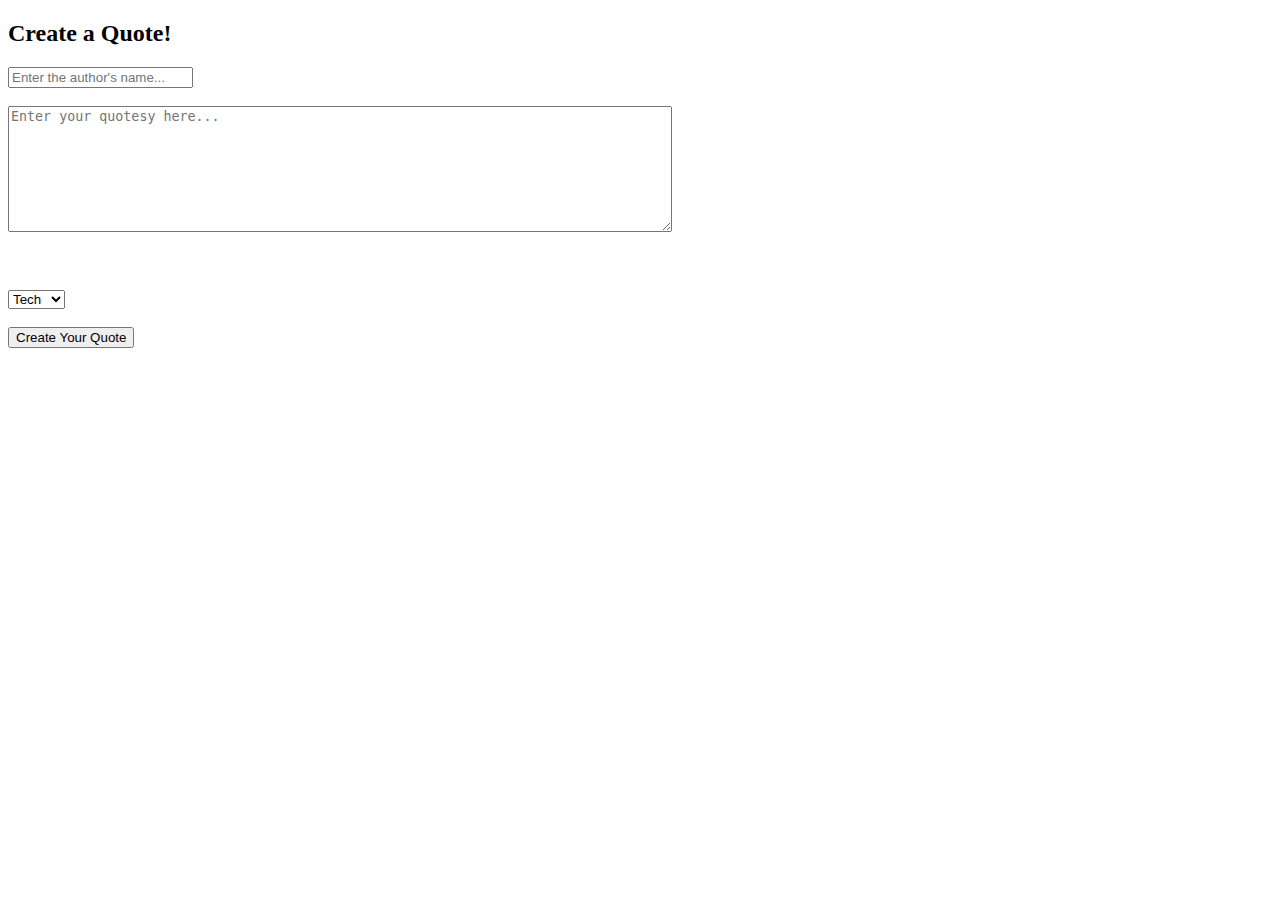
==== index.html @ 2bebd443 "working on edit" ====
<!DOCTYPE html>
<html lang="en">
<head>
    <meta charset="UTF-8">
    <meta name="viewport" content="width=device-width, initial-scale=1.0">
    <title>Document</title>
    <script type="text/javascript" src="src/quote.js" ></script>
    <script type="text/javascript" src="src/index.js" ></script>
</head>
<body>
    <div class="form-container">

        <form id="create-quotz-form" style="">
        <h2>Create a Quote!</h2>
      
            <input id='input-author' type="text" name="author" value="" placeholder="Enter the author's name..." class="input-text">
                <br><br>
            <textarea id='input-quote' name="quote" rows="8" cols="80" value="" placeholder="Enter your quotesy here..."></textarea>
                <br><br>
          
                <br><br>
      
            <select id="categories" name="categories">
                <option value="1">Tech</option>
                <option value="2">Jesus</option>
                <option value="3">Love</option>
            </select>
                <br><br>
      
            <input id= 'create-button' type="submit" name="submit" value="Create Your Quote" class="submit">
        </form>
      
      </div>
    <div id="quotz-container"> 
    <div id="update-quote">

        </div>
        
    </div>
</body>
</html>
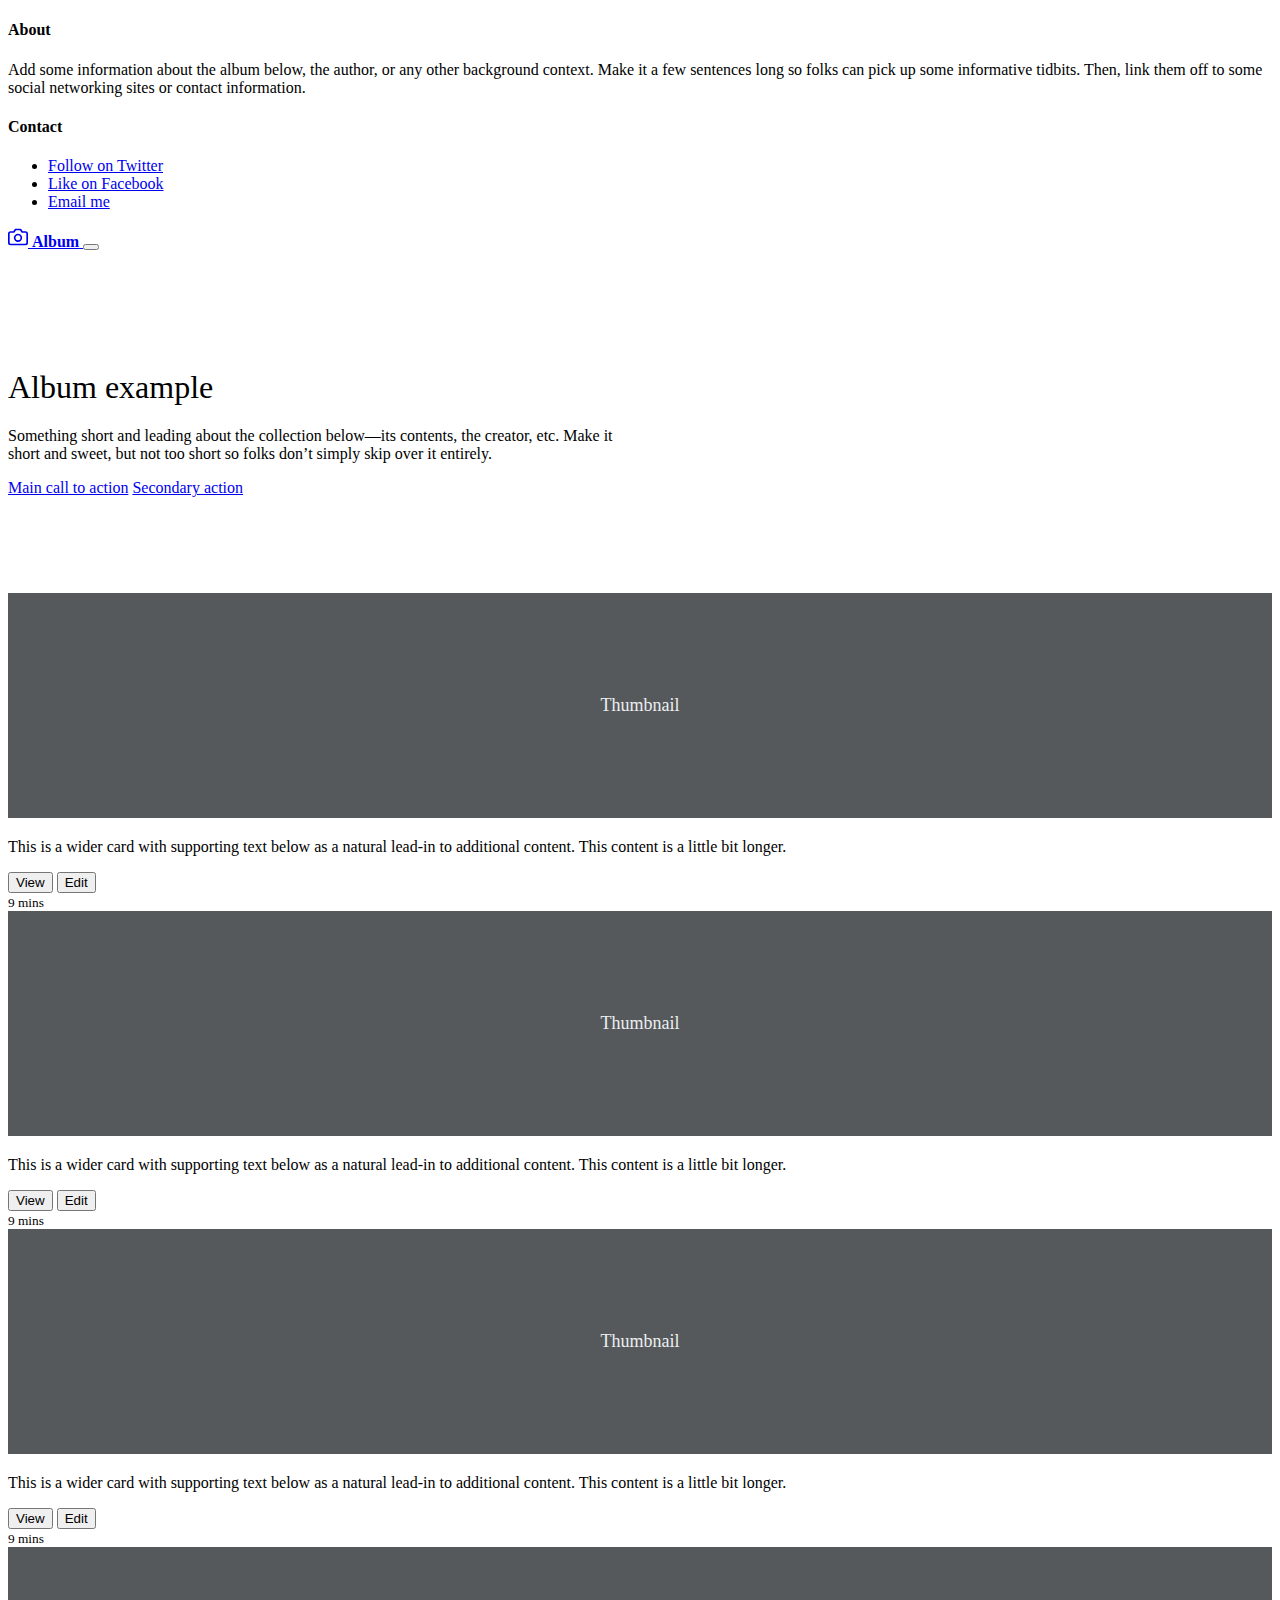
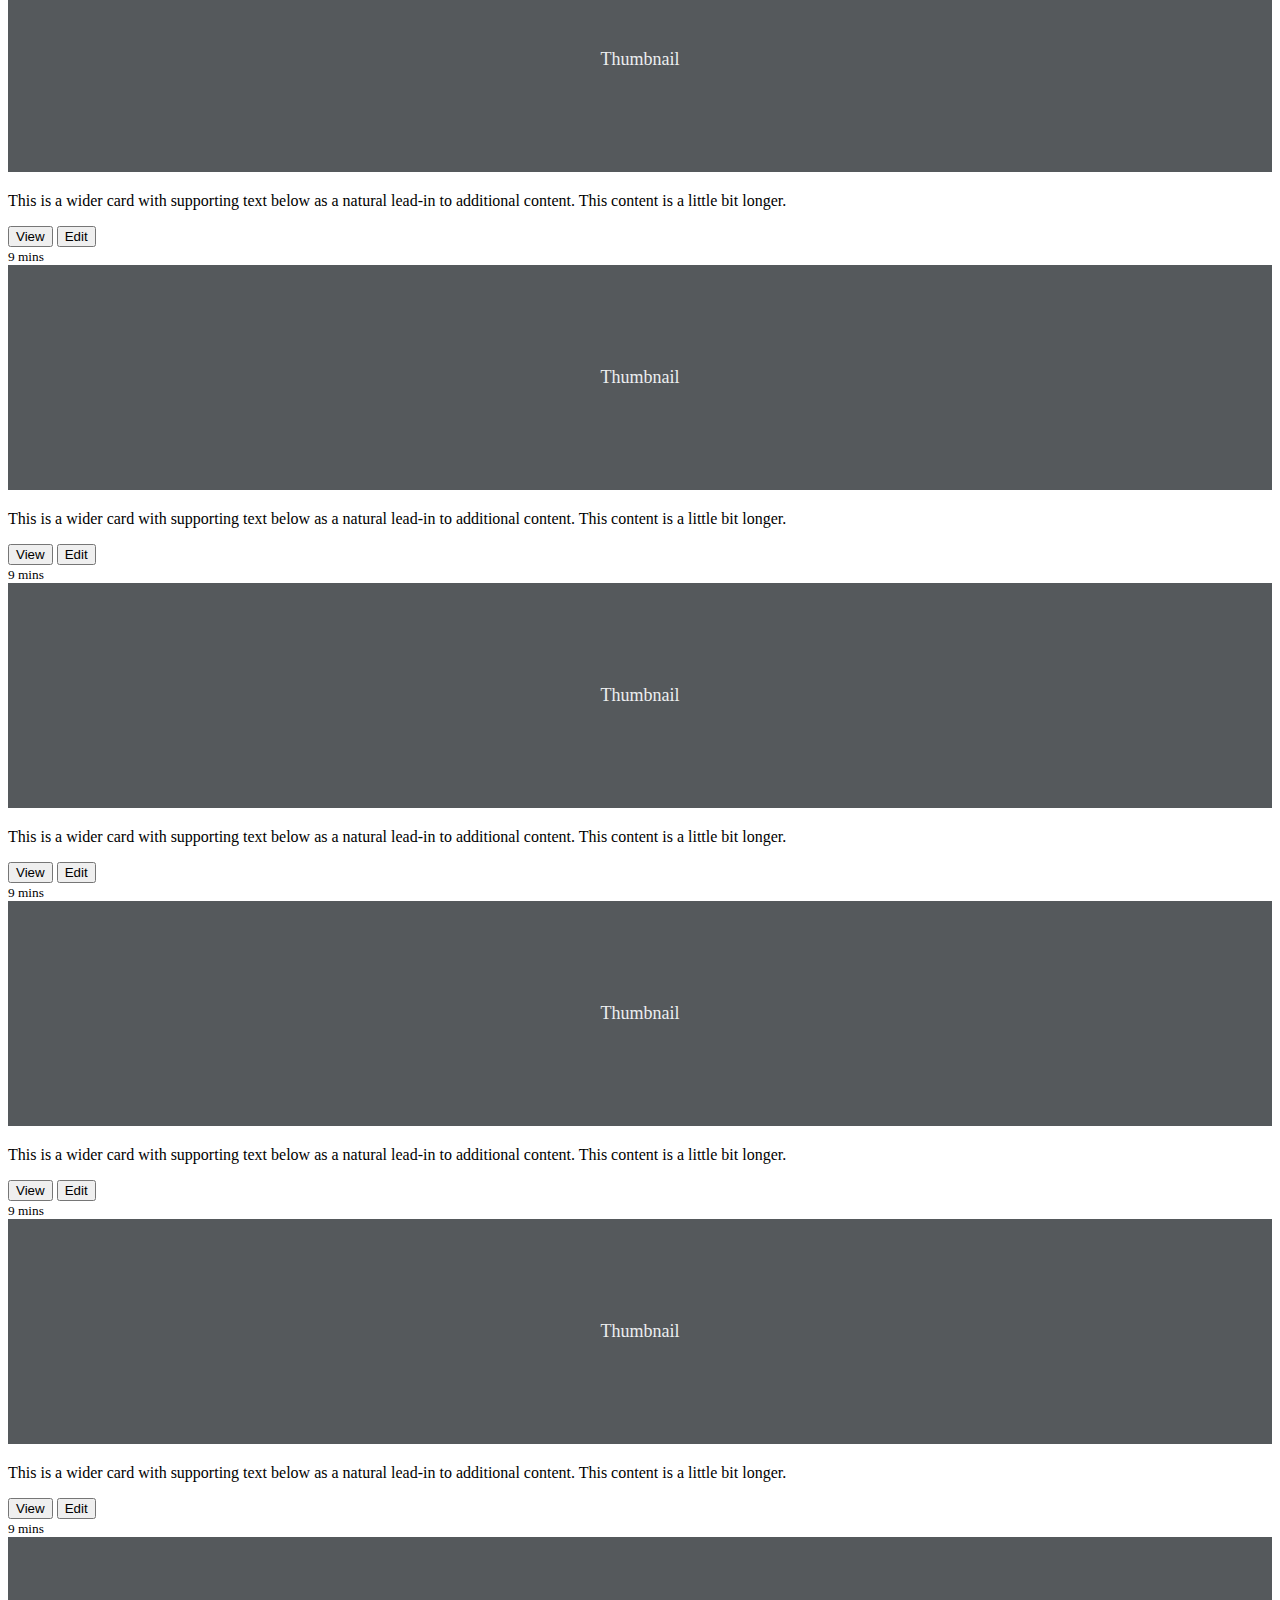
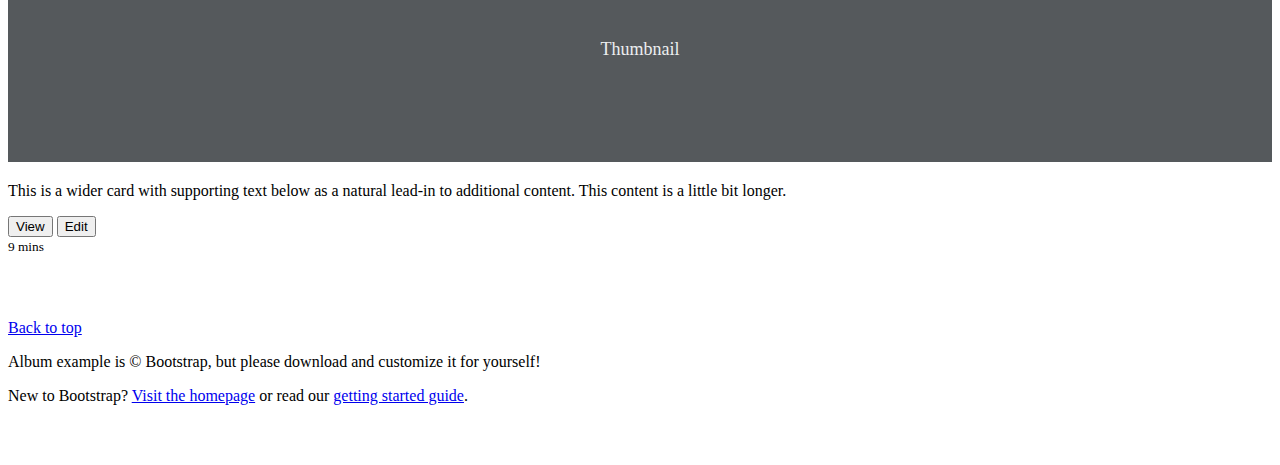
==== commit a869d45a: "bootstrap start" ====
--- a/index.html
+++ b/index.html
@@ -1,41 +1,246 @@
-<!DOCTYPE html>
+<!doctype html>
 <html lang="en">
-<head>
-    <meta charset="UTF-8">
-    <meta name="viewport" content="width=device-width, initial-scale=1.0">
-    <title>Document</title>
-    <script type="text/javascript" src="src/quote.js" ></script>
-    <script type="text/javascript" src="src/index.js" ></script>
-</head>
-<body>
+  <head>
+    <meta charset="utf-8">
+    <meta name="viewport" content="width=device-width, initial-scale=1, shrink-to-fit=no">
+    <meta name="description" content="">
+    <meta name="author" content="Mark Otto, Jacob Thornton, and Bootstrap contributors">
+    <meta name="generator" content="Jekyll v4.1.1">
+    <title>Album example · Bootstrap</title>
+
+    <link rel="canonical" href="https://getbootstrap.com/docs/4.5/examples/album/">
+
+    <!-- Bootstrap core CSS -->
+    <link rel="stylesheet" href="https://stackpath.bootstrapcdn.com/bootstrap/4.5.0/css/bootstrap.min.css" integrity="sha384-9aIt2nRpC12Uk9gS9baDl411NQApFmC26EwAOH8WgZl5MYYxFfc+NcPb1dKGj7Sk" crossorigin="anonymous">
+
+    <!-- Optional JavaScript -->
+    <!-- jQuery first, then Popper.js, then Bootstrap JS -->
+    <script src="https://code.jquery.com/jquery-3.5.1.slim.min.js" integrity="sha384-DfXdz2htPH0lsSSs5nCTpuj/zy4C+OGpamoFVy38MVBnE+IbbVYUew+OrCXaRkfj" crossorigin="anonymous"></script>
+    <script src="https://cdn.jsdelivr.net/npm/popper.js@1.16.0/dist/umd/popper.min.js" integrity="sha384-Q6E9RHvbIyZFJoft+2mJbHaEWldlvI9IOYy5n3zV9zzTtmI3UksdQRVvoxMfooAo" crossorigin="anonymous"></script>
+    <script src="https://stackpath.bootstrapcdn.com/bootstrap/4.5.0/js/bootstrap.min.js" integrity="sha384-OgVRvuATP1z7JjHLkuOU7Xw704+h835Lr+6QL9UvYjZE3Ipu6Tp75j7Bh/kR0JKI" crossorigin="anonymous"></script>
     <div class="form-container">
 
-        <form id="create-quotz-form" style="">
-        <h2>Create a Quote!</h2>
-      
-            <input id='input-author' type="text" name="author" value="" placeholder="Enter the author's name..." class="input-text">
-                <br><br>
-            <textarea id='input-quote' name="quote" rows="8" cols="80" value="" placeholder="Enter your quotesy here..."></textarea>
-                <br><br>
-          
-                <br><br>
-      
-            <select id="categories" name="categories">
-                <option value="1">Tech</option>
-                <option value="2">Jesus</option>
-                <option value="3">Love</option>
-            </select>
-                <br><br>
-      
-            <input id= 'create-button' type="submit" name="submit" value="Create Your Quote" class="submit">
-        </form>
-      
+    <style>
+      .bd-placeholder-img {
+        font-size: 1.125rem;
+        text-anchor: middle;
+        -webkit-user-select: none;
+        -moz-user-select: none;
+        -ms-user-select: none;
+        user-select: none;
+      }
+
+      @media (min-width: 768px) {
+        .bd-placeholder-img-lg {
+          font-size: 3.5rem;
+        }
+      }
+    </style>
+    <!-- Custom styles for this template -->
+    <link href="index.css" rel="stylesheet">
+  </head>
+  <body>
+    <header>
+  <div class="collapse bg-dark" id="navbarHeader">
+    <div class="container">
+      <div class="row">
+        <div class="col-sm-8 col-md-7 py-4">
+          <h4 class="text-white">About</h4>
+          <p class="text-muted">Add some information about the album below, the author, or any other background context. Make it a few sentences long so folks can pick up some informative tidbits. Then, link them off to some social networking sites or contact information.</p>
+        </div>
+        <div class="col-sm-4 offset-md-1 py-4">
+          <h4 class="text-white">Contact</h4>
+          <ul class="list-unstyled">
+            <li><a href="#" class="text-white">Follow on Twitter</a></li>
+            <li><a href="#" class="text-white">Like on Facebook</a></li>
+            <li><a href="#" class="text-white">Email me</a></li>
+          </ul>
+        </div>
       </div>
-    <div id="quotz-container"> 
-    <div id="update-quote">
-
-        </div>
-        
-    </div>
-</body>
-</html>+    </div>
+  </div>
+  <div class="navbar navbar-dark bg-dark shadow-sm">
+    <div class="container d-flex justify-content-between">
+      <a href="#" class="navbar-brand d-flex align-items-center">
+        <svg xmlns="http://www.w3.org/2000/svg" width="20" height="20" fill="none" stroke="currentColor" stroke-linecap="round" stroke-linejoin="round" stroke-width="2" aria-hidden="true" class="mr-2" viewBox="0 0 24 24" focusable="false"><path d="M23 19a2 2 0 0 1-2 2H3a2 2 0 0 1-2-2V8a2 2 0 0 1 2-2h4l2-3h6l2 3h4a2 2 0 0 1 2 2z"/><circle cx="12" cy="13" r="4"/></svg>
+        <strong>Album</strong>
+      </a>
+      <button class="navbar-toggler" type="button" data-toggle="collapse" data-target="#navbarHeader" aria-controls="navbarHeader" aria-expanded="false" aria-label="Toggle navigation">
+        <span class="navbar-toggler-icon"></span>
+      </button>
+    </div>
+  </div>
+</header>
+
+<main role="main">
+
+  <section class="jumbotron text-center">
+    <div class="container">
+      <h1>Album example</h1>
+      <p class="lead text-muted">Something short and leading about the collection below—its contents, the creator, etc. Make it short and sweet, but not too short so folks don’t simply skip over it entirely.</p>
+      <p>
+        <a href="#" class="btn btn-primary my-2">Main call to action</a>
+        <a href="#" class="btn btn-secondary my-2">Secondary action</a>
+      </p>
+    </div>
+  </section>
+
+  <div class="album py-5 bg-light">
+    <div class="container">
+
+      <div class="row">
+        <div class="col-md-4">
+          <div class="card mb-4 shadow-sm">
+            <svg class="bd-placeholder-img card-img-top" width="100%" height="225" xmlns="http://www.w3.org/2000/svg" preserveAspectRatio="xMidYMid slice" focusable="false" role="img" aria-label="Placeholder: Thumbnail"><title>Placeholder</title><rect width="100%" height="100%" fill="#55595c"/><text x="50%" y="50%" fill="#eceeef" dy=".3em">Thumbnail</text></svg>
+            <div class="card-body">
+              <p class="card-text">This is a wider card with supporting text below as a natural lead-in to additional content. This content is a little bit longer.</p>
+              <div class="d-flex justify-content-between align-items-center">
+                <div class="btn-group">
+                  <button type="button" class="btn btn-sm btn-outline-secondary">View</button>
+                  <button type="button" class="btn btn-sm btn-outline-secondary">Edit</button>
+                </div>
+                <small class="text-muted">9 mins</small>
+              </div>
+            </div>
+          </div>
+        </div>
+        <div class="col-md-4">
+          <div class="card mb-4 shadow-sm">
+            <svg class="bd-placeholder-img card-img-top" width="100%" height="225" xmlns="http://www.w3.org/2000/svg" preserveAspectRatio="xMidYMid slice" focusable="false" role="img" aria-label="Placeholder: Thumbnail"><title>Placeholder</title><rect width="100%" height="100%" fill="#55595c"/><text x="50%" y="50%" fill="#eceeef" dy=".3em">Thumbnail</text></svg>
+            <div class="card-body">
+              <p class="card-text">This is a wider card with supporting text below as a natural lead-in to additional content. This content is a little bit longer.</p>
+              <div class="d-flex justify-content-between align-items-center">
+                <div class="btn-group">
+                  <button type="button" class="btn btn-sm btn-outline-secondary">View</button>
+                  <button type="button" class="btn btn-sm btn-outline-secondary">Edit</button>
+                </div>
+                <small class="text-muted">9 mins</small>
+              </div>
+            </div>
+          </div>
+        </div>
+        <div class="col-md-4">
+          <div class="card mb-4 shadow-sm">
+            <svg class="bd-placeholder-img card-img-top" width="100%" height="225" xmlns="http://www.w3.org/2000/svg" preserveAspectRatio="xMidYMid slice" focusable="false" role="img" aria-label="Placeholder: Thumbnail"><title>Placeholder</title><rect width="100%" height="100%" fill="#55595c"/><text x="50%" y="50%" fill="#eceeef" dy=".3em">Thumbnail</text></svg>
+            <div class="card-body">
+              <p class="card-text">This is a wider card with supporting text below as a natural lead-in to additional content. This content is a little bit longer.</p>
+              <div class="d-flex justify-content-between align-items-center">
+                <div class="btn-group">
+                  <button type="button" class="btn btn-sm btn-outline-secondary">View</button>
+                  <button type="button" class="btn btn-sm btn-outline-secondary">Edit</button>
+                </div>
+                <small class="text-muted">9 mins</small>
+              </div>
+            </div>
+          </div>
+        </div>
+
+        <div class="col-md-4">
+          <div class="card mb-4 shadow-sm">
+            <svg class="bd-placeholder-img card-img-top" width="100%" height="225" xmlns="http://www.w3.org/2000/svg" preserveAspectRatio="xMidYMid slice" focusable="false" role="img" aria-label="Placeholder: Thumbnail"><title>Placeholder</title><rect width="100%" height="100%" fill="#55595c"/><text x="50%" y="50%" fill="#eceeef" dy=".3em">Thumbnail</text></svg>
+            <div class="card-body">
+              <p class="card-text">This is a wider card with supporting text below as a natural lead-in to additional content. This content is a little bit longer.</p>
+              <div class="d-flex justify-content-between align-items-center">
+                <div class="btn-group">
+                  <button type="button" class="btn btn-sm btn-outline-secondary">View</button>
+                  <button type="button" class="btn btn-sm btn-outline-secondary">Edit</button>
+                </div>
+                <small class="text-muted">9 mins</small>
+              </div>
+            </div>
+          </div>
+        </div>
+        <div class="col-md-4">
+          <div class="card mb-4 shadow-sm">
+            <svg class="bd-placeholder-img card-img-top" width="100%" height="225" xmlns="http://www.w3.org/2000/svg" preserveAspectRatio="xMidYMid slice" focusable="false" role="img" aria-label="Placeholder: Thumbnail"><title>Placeholder</title><rect width="100%" height="100%" fill="#55595c"/><text x="50%" y="50%" fill="#eceeef" dy=".3em">Thumbnail</text></svg>
+            <div class="card-body">
+              <p class="card-text">This is a wider card with supporting text below as a natural lead-in to additional content. This content is a little bit longer.</p>
+              <div class="d-flex justify-content-between align-items-center">
+                <div class="btn-group">
+                  <button type="button" class="btn btn-sm btn-outline-secondary">View</button>
+                  <button type="button" class="btn btn-sm btn-outline-secondary">Edit</button>
+                </div>
+                <small class="text-muted">9 mins</small>
+              </div>
+            </div>
+          </div>
+        </div>
+        <div class="col-md-4">
+          <div class="card mb-4 shadow-sm">
+            <svg class="bd-placeholder-img card-img-top" width="100%" height="225" xmlns="http://www.w3.org/2000/svg" preserveAspectRatio="xMidYMid slice" focusable="false" role="img" aria-label="Placeholder: Thumbnail"><title>Placeholder</title><rect width="100%" height="100%" fill="#55595c"/><text x="50%" y="50%" fill="#eceeef" dy=".3em">Thumbnail</text></svg>
+            <div class="card-body">
+              <p class="card-text">This is a wider card with supporting text below as a natural lead-in to additional content. This content is a little bit longer.</p>
+              <div class="d-flex justify-content-between align-items-center">
+                <div class="btn-group">
+                  <button type="button" class="btn btn-sm btn-outline-secondary">View</button>
+                  <button type="button" class="btn btn-sm btn-outline-secondary">Edit</button>
+                </div>
+                <small class="text-muted">9 mins</small>
+              </div>
+            </div>
+          </div>
+        </div>
+
+        <div class="col-md-4">
+          <div class="card mb-4 shadow-sm">
+            <svg class="bd-placeholder-img card-img-top" width="100%" height="225" xmlns="http://www.w3.org/2000/svg" preserveAspectRatio="xMidYMid slice" focusable="false" role="img" aria-label="Placeholder: Thumbnail"><title>Placeholder</title><rect width="100%" height="100%" fill="#55595c"/><text x="50%" y="50%" fill="#eceeef" dy=".3em">Thumbnail</text></svg>
+            <div class="card-body">
+              <p class="card-text">This is a wider card with supporting text below as a natural lead-in to additional content. This content is a little bit longer.</p>
+              <div class="d-flex justify-content-between align-items-center">
+                <div class="btn-group">
+                  <button type="button" class="btn btn-sm btn-outline-secondary">View</button>
+                  <button type="button" class="btn btn-sm btn-outline-secondary">Edit</button>
+                </div>
+                <small class="text-muted">9 mins</small>
+              </div>
+            </div>
+          </div>
+        </div>
+        <div class="col-md-4">
+          <div class="card mb-4 shadow-sm">
+            <svg class="bd-placeholder-img card-img-top" width="100%" height="225" xmlns="http://www.w3.org/2000/svg" preserveAspectRatio="xMidYMid slice" focusable="false" role="img" aria-label="Placeholder: Thumbnail"><title>Placeholder</title><rect width="100%" height="100%" fill="#55595c"/><text x="50%" y="50%" fill="#eceeef" dy=".3em">Thumbnail</text></svg>
+            <div class="card-body">
+              <p class="card-text">This is a wider card with supporting text below as a natural lead-in to additional content. This content is a little bit longer.</p>
+              <div class="d-flex justify-content-between align-items-center">
+                <div class="btn-group">
+                  <button type="button" class="btn btn-sm btn-outline-secondary">View</button>
+                  <button type="button" class="btn btn-sm btn-outline-secondary">Edit</button>
+                </div>
+                <small class="text-muted">9 mins</small>
+              </div>
+            </div>
+          </div>
+        </div>
+        <div class="col-md-4">
+          <div class="card mb-4 shadow-sm">
+            <svg class="bd-placeholder-img card-img-top" width="100%" height="225" xmlns="http://www.w3.org/2000/svg" preserveAspectRatio="xMidYMid slice" focusable="false" role="img" aria-label="Placeholder: Thumbnail"><title>Placeholder</title><rect width="100%" height="100%" fill="#55595c"/><text x="50%" y="50%" fill="#eceeef" dy=".3em">Thumbnail</text></svg>
+            <div class="card-body">
+              <p class="card-text">This is a wider card with supporting text below as a natural lead-in to additional content. This content is a little bit longer.</p>
+              <div class="d-flex justify-content-between align-items-center">
+                <div class="btn-group">
+                  <button type="button" class="btn btn-sm btn-outline-secondary">View</button>
+                  <button type="button" class="btn btn-sm btn-outline-secondary">Edit</button>
+                </div>
+                <small class="text-muted">9 mins</small>
+              </div>
+            </div>
+          </div>
+        </div>
+      </div>
+    </div>
+  </div>
+
+</main>
+
+<footer class="text-muted">
+  <div class="container">
+    <p class="float-right">
+      <a href="#">Back to top</a>
+    </p>
+    <p>Album example is &copy; Bootstrap, but please download and customize it for yourself!</p>
+    <p>New to Bootstrap? <a href="https://getbootstrap.com/">Visit the homepage</a> or read our <a href="../getting-started/introduction/">getting started guide</a>.</p>
+  </div>
+</footer>
+<!-- <script src="https://code.jquery.com/jquery-3.5.1.slim.min.js" integrity="sha384-DfXdz2htPH0lsSSs5nCTpuj/zy4C+OGpamoFVy38MVBnE+IbbVYUew+OrCXaRkfj" crossorigin="anonymous"></script>
+      <script>window.jQuery || document.write('<script src="../assets/js/vendor/jquery.slim.min.js"><\/script>')</script><script src="../assets/dist/js/bootstrap.bundle.min.js"></script> -->
+</html>
--- a/index.css
+++ b/index.css
@@ -0,0 +1,34 @@
+.jumbotron {
+    padding-top: 3rem;
+    padding-bottom: 3rem;
+    margin-bottom: 0;
+    background-color: #fff;
+  }
+  @media (min-width: 768px) {
+    .jumbotron {
+      padding-top: 6rem;
+      padding-bottom: 6rem;
+    }
+  }
+  
+  .jumbotron p:last-child {
+    margin-bottom: 0;
+  }
+  
+  .jumbotron h1 {
+    font-weight: 300;
+  }
+  
+  .jumbotron .container {
+    max-width: 40rem;
+  }
+  
+  footer {
+    padding-top: 3rem;
+    padding-bottom: 3rem;
+  }
+  
+  footer p {
+    margin-bottom: .25rem;
+  }
+  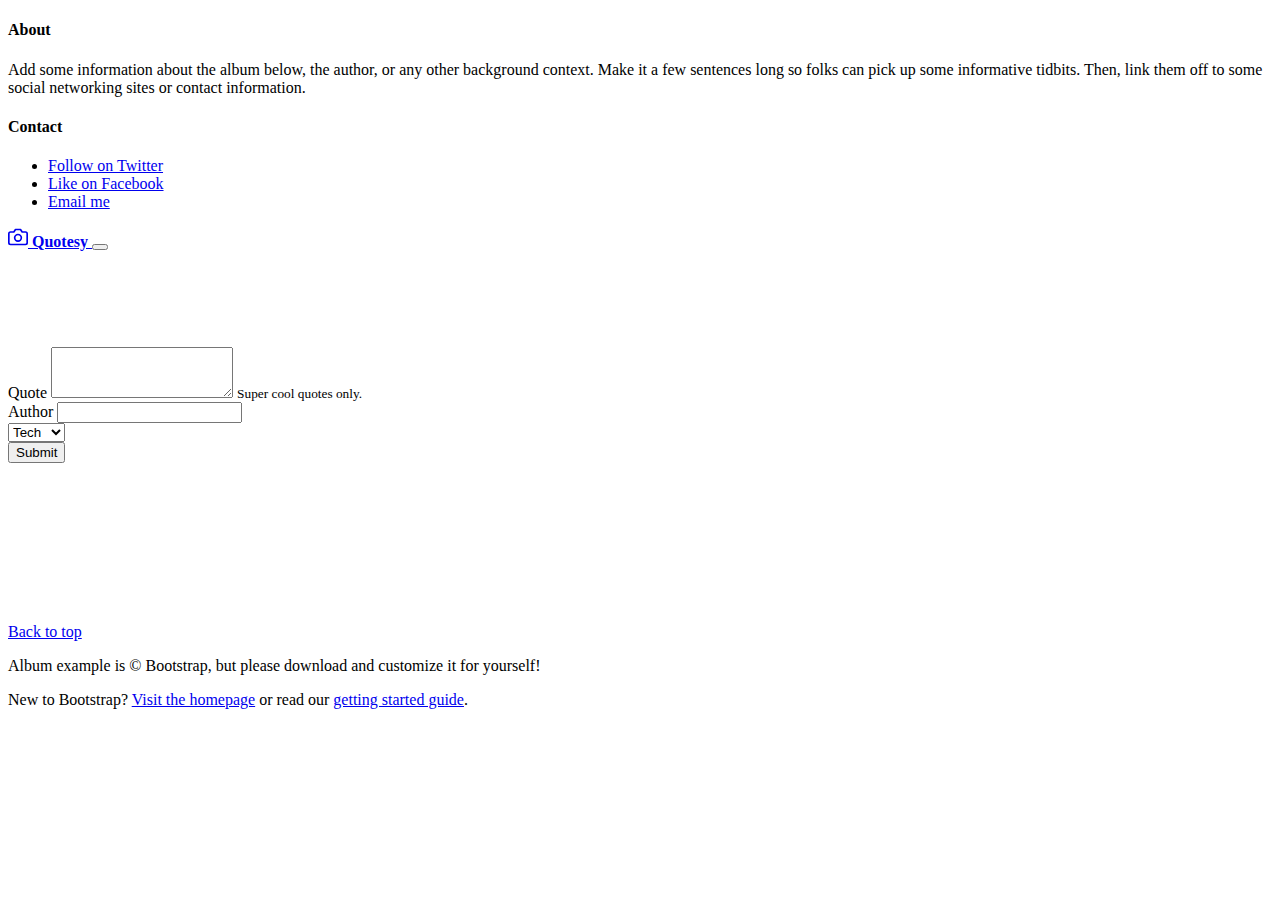
==== commit 7f15578d: "added some css" ====
--- a/index.html
+++ b/index.html
@@ -12,6 +12,9 @@
 
     <!-- Bootstrap core CSS -->
     <link rel="stylesheet" href="https://stackpath.bootstrapcdn.com/bootstrap/4.5.0/css/bootstrap.min.css" integrity="sha384-9aIt2nRpC12Uk9gS9baDl411NQApFmC26EwAOH8WgZl5MYYxFfc+NcPb1dKGj7Sk" crossorigin="anonymous">
+    <!--js project tags-->
+    <script type="text/javascript" src="src/quote.js" ></script>
+    <script type="text/javascript" src="src/index.js" ></script>
 
     <!-- Optional JavaScript -->
     <!-- jQuery first, then Popper.js, then Bootstrap JS -->
@@ -41,6 +44,7 @@
   </head>
   <body>
     <header>
+        <!-- Nav begins here -->
   <div class="collapse bg-dark" id="navbarHeader">
     <div class="container">
       <div class="row">
@@ -63,33 +67,47 @@
     <div class="container d-flex justify-content-between">
       <a href="#" class="navbar-brand d-flex align-items-center">
         <svg xmlns="http://www.w3.org/2000/svg" width="20" height="20" fill="none" stroke="currentColor" stroke-linecap="round" stroke-linejoin="round" stroke-width="2" aria-hidden="true" class="mr-2" viewBox="0 0 24 24" focusable="false"><path d="M23 19a2 2 0 0 1-2 2H3a2 2 0 0 1-2-2V8a2 2 0 0 1 2-2h4l2-3h6l2 3h4a2 2 0 0 1 2 2z"/><circle cx="12" cy="13" r="4"/></svg>
-        <strong>Album</strong>
+        <strong>Quotesy</strong>
       </a>
       <button class="navbar-toggler" type="button" data-toggle="collapse" data-target="#navbarHeader" aria-controls="navbarHeader" aria-expanded="false" aria-label="Toggle navigation">
         <span class="navbar-toggler-icon"></span>
       </button>
     </div>
   </div>
+  <!-- Nav ends here -->
 </header>
 
 <main role="main">
 
   <section class="jumbotron text-center">
     <div class="container">
-      <h1>Album example</h1>
-      <p class="lead text-muted">Something short and leading about the collection below—its contents, the creator, etc. Make it short and sweet, but not too short so folks don’t simply skip over it entirely.</p>
-      <p>
-        <a href="#" class="btn btn-primary my-2">Main call to action</a>
-        <a href="#" class="btn btn-secondary my-2">Secondary action</a>
-      </p>
+        <form id="create-quotz-form">
+            <div class="form-group">
+              <label for="exampleInputEmail1">Quote</label>
+              <textarea class="form-control" id='input-quote' rows="3"></textarea>
+              <small id="emailHelp" class="form-text text-muted">Super cool quotes only.</small>
+            </div>
+            <div class="form-group">
+              <label for="exampleInputPassword1">Author</label>
+              <input type="text" class="form-control" id='input-author'>
+            </div>
+            <div class="form-group form-group">
+                <select id="categories" name="categories" class="form-control">
+                    <option value="1">Tech</option>
+                    <option value="2">Jesus</option>
+                    <option value="3">Love</option>
+                </select>
+            </div>
+            <button type="submit" class="btn btn-primary">Submit</button>
+          </form>
     </div>
   </section>
 
   <div class="album py-5 bg-light">
-    <div class="container">
+    <div class="container" id="quotz-container">
 
       <div class="row">
-        <div class="col-md-4">
+        <!-- <div class="col-md-4">
           <div class="card mb-4 shadow-sm">
             <svg class="bd-placeholder-img card-img-top" width="100%" height="225" xmlns="http://www.w3.org/2000/svg" preserveAspectRatio="xMidYMid slice" focusable="false" role="img" aria-label="Placeholder: Thumbnail"><title>Placeholder</title><rect width="100%" height="100%" fill="#55595c"/><text x="50%" y="50%" fill="#eceeef" dy=".3em">Thumbnail</text></svg>
             <div class="card-body">
@@ -103,129 +121,9 @@
               </div>
             </div>
           </div>
-        </div>
-        <div class="col-md-4">
-          <div class="card mb-4 shadow-sm">
-            <svg class="bd-placeholder-img card-img-top" width="100%" height="225" xmlns="http://www.w3.org/2000/svg" preserveAspectRatio="xMidYMid slice" focusable="false" role="img" aria-label="Placeholder: Thumbnail"><title>Placeholder</title><rect width="100%" height="100%" fill="#55595c"/><text x="50%" y="50%" fill="#eceeef" dy=".3em">Thumbnail</text></svg>
-            <div class="card-body">
-              <p class="card-text">This is a wider card with supporting text below as a natural lead-in to additional content. This content is a little bit longer.</p>
-              <div class="d-flex justify-content-between align-items-center">
-                <div class="btn-group">
-                  <button type="button" class="btn btn-sm btn-outline-secondary">View</button>
-                  <button type="button" class="btn btn-sm btn-outline-secondary">Edit</button>
-                </div>
-                <small class="text-muted">9 mins</small>
-              </div>
-            </div>
-          </div>
-        </div>
-        <div class="col-md-4">
-          <div class="card mb-4 shadow-sm">
-            <svg class="bd-placeholder-img card-img-top" width="100%" height="225" xmlns="http://www.w3.org/2000/svg" preserveAspectRatio="xMidYMid slice" focusable="false" role="img" aria-label="Placeholder: Thumbnail"><title>Placeholder</title><rect width="100%" height="100%" fill="#55595c"/><text x="50%" y="50%" fill="#eceeef" dy=".3em">Thumbnail</text></svg>
-            <div class="card-body">
-              <p class="card-text">This is a wider card with supporting text below as a natural lead-in to additional content. This content is a little bit longer.</p>
-              <div class="d-flex justify-content-between align-items-center">
-                <div class="btn-group">
-                  <button type="button" class="btn btn-sm btn-outline-secondary">View</button>
-                  <button type="button" class="btn btn-sm btn-outline-secondary">Edit</button>
-                </div>
-                <small class="text-muted">9 mins</small>
-              </div>
-            </div>
-          </div>
-        </div>
-
-        <div class="col-md-4">
-          <div class="card mb-4 shadow-sm">
-            <svg class="bd-placeholder-img card-img-top" width="100%" height="225" xmlns="http://www.w3.org/2000/svg" preserveAspectRatio="xMidYMid slice" focusable="false" role="img" aria-label="Placeholder: Thumbnail"><title>Placeholder</title><rect width="100%" height="100%" fill="#55595c"/><text x="50%" y="50%" fill="#eceeef" dy=".3em">Thumbnail</text></svg>
-            <div class="card-body">
-              <p class="card-text">This is a wider card with supporting text below as a natural lead-in to additional content. This content is a little bit longer.</p>
-              <div class="d-flex justify-content-between align-items-center">
-                <div class="btn-group">
-                  <button type="button" class="btn btn-sm btn-outline-secondary">View</button>
-                  <button type="button" class="btn btn-sm btn-outline-secondary">Edit</button>
-                </div>
-                <small class="text-muted">9 mins</small>
-              </div>
-            </div>
-          </div>
-        </div>
-        <div class="col-md-4">
-          <div class="card mb-4 shadow-sm">
-            <svg class="bd-placeholder-img card-img-top" width="100%" height="225" xmlns="http://www.w3.org/2000/svg" preserveAspectRatio="xMidYMid slice" focusable="false" role="img" aria-label="Placeholder: Thumbnail"><title>Placeholder</title><rect width="100%" height="100%" fill="#55595c"/><text x="50%" y="50%" fill="#eceeef" dy=".3em">Thumbnail</text></svg>
-            <div class="card-body">
-              <p class="card-text">This is a wider card with supporting text below as a natural lead-in to additional content. This content is a little bit longer.</p>
-              <div class="d-flex justify-content-between align-items-center">
-                <div class="btn-group">
-                  <button type="button" class="btn btn-sm btn-outline-secondary">View</button>
-                  <button type="button" class="btn btn-sm btn-outline-secondary">Edit</button>
-                </div>
-                <small class="text-muted">9 mins</small>
-              </div>
-            </div>
-          </div>
-        </div>
-        <div class="col-md-4">
-          <div class="card mb-4 shadow-sm">
-            <svg class="bd-placeholder-img card-img-top" width="100%" height="225" xmlns="http://www.w3.org/2000/svg" preserveAspectRatio="xMidYMid slice" focusable="false" role="img" aria-label="Placeholder: Thumbnail"><title>Placeholder</title><rect width="100%" height="100%" fill="#55595c"/><text x="50%" y="50%" fill="#eceeef" dy=".3em">Thumbnail</text></svg>
-            <div class="card-body">
-              <p class="card-text">This is a wider card with supporting text below as a natural lead-in to additional content. This content is a little bit longer.</p>
-              <div class="d-flex justify-content-between align-items-center">
-                <div class="btn-group">
-                  <button type="button" class="btn btn-sm btn-outline-secondary">View</button>
-                  <button type="button" class="btn btn-sm btn-outline-secondary">Edit</button>
-                </div>
-                <small class="text-muted">9 mins</small>
-              </div>
-            </div>
-          </div>
-        </div>
-
-        <div class="col-md-4">
-          <div class="card mb-4 shadow-sm">
-            <svg class="bd-placeholder-img card-img-top" width="100%" height="225" xmlns="http://www.w3.org/2000/svg" preserveAspectRatio="xMidYMid slice" focusable="false" role="img" aria-label="Placeholder: Thumbnail"><title>Placeholder</title><rect width="100%" height="100%" fill="#55595c"/><text x="50%" y="50%" fill="#eceeef" dy=".3em">Thumbnail</text></svg>
-            <div class="card-body">
-              <p class="card-text">This is a wider card with supporting text below as a natural lead-in to additional content. This content is a little bit longer.</p>
-              <div class="d-flex justify-content-between align-items-center">
-                <div class="btn-group">
-                  <button type="button" class="btn btn-sm btn-outline-secondary">View</button>
-                  <button type="button" class="btn btn-sm btn-outline-secondary">Edit</button>
-                </div>
-                <small class="text-muted">9 mins</small>
-              </div>
-            </div>
-          </div>
-        </div>
-        <div class="col-md-4">
-          <div class="card mb-4 shadow-sm">
-            <svg class="bd-placeholder-img card-img-top" width="100%" height="225" xmlns="http://www.w3.org/2000/svg" preserveAspectRatio="xMidYMid slice" focusable="false" role="img" aria-label="Placeholder: Thumbnail"><title>Placeholder</title><rect width="100%" height="100%" fill="#55595c"/><text x="50%" y="50%" fill="#eceeef" dy=".3em">Thumbnail</text></svg>
-            <div class="card-body">
-              <p class="card-text">This is a wider card with supporting text below as a natural lead-in to additional content. This content is a little bit longer.</p>
-              <div class="d-flex justify-content-between align-items-center">
-                <div class="btn-group">
-                  <button type="button" class="btn btn-sm btn-outline-secondary">View</button>
-                  <button type="button" class="btn btn-sm btn-outline-secondary">Edit</button>
-                </div>
-                <small class="text-muted">9 mins</small>
-              </div>
-            </div>
-          </div>
-        </div>
-        <div class="col-md-4">
-          <div class="card mb-4 shadow-sm">
-            <svg class="bd-placeholder-img card-img-top" width="100%" height="225" xmlns="http://www.w3.org/2000/svg" preserveAspectRatio="xMidYMid slice" focusable="false" role="img" aria-label="Placeholder: Thumbnail"><title>Placeholder</title><rect width="100%" height="100%" fill="#55595c"/><text x="50%" y="50%" fill="#eceeef" dy=".3em">Thumbnail</text></svg>
-            <div class="card-body">
-              <p class="card-text">This is a wider card with supporting text below as a natural lead-in to additional content. This content is a little bit longer.</p>
-              <div class="d-flex justify-content-between align-items-center">
-                <div class="btn-group">
-                  <button type="button" class="btn btn-sm btn-outline-secondary">View</button>
-                  <button type="button" class="btn btn-sm btn-outline-secondary">Edit</button>
-                </div>
-                <small class="text-muted">9 mins</small>
-              </div>
-            </div>
-          </div>
-        </div>
+        </div> -->
+       
+        <!-- end of row -->
       </div>
     </div>
   </div>
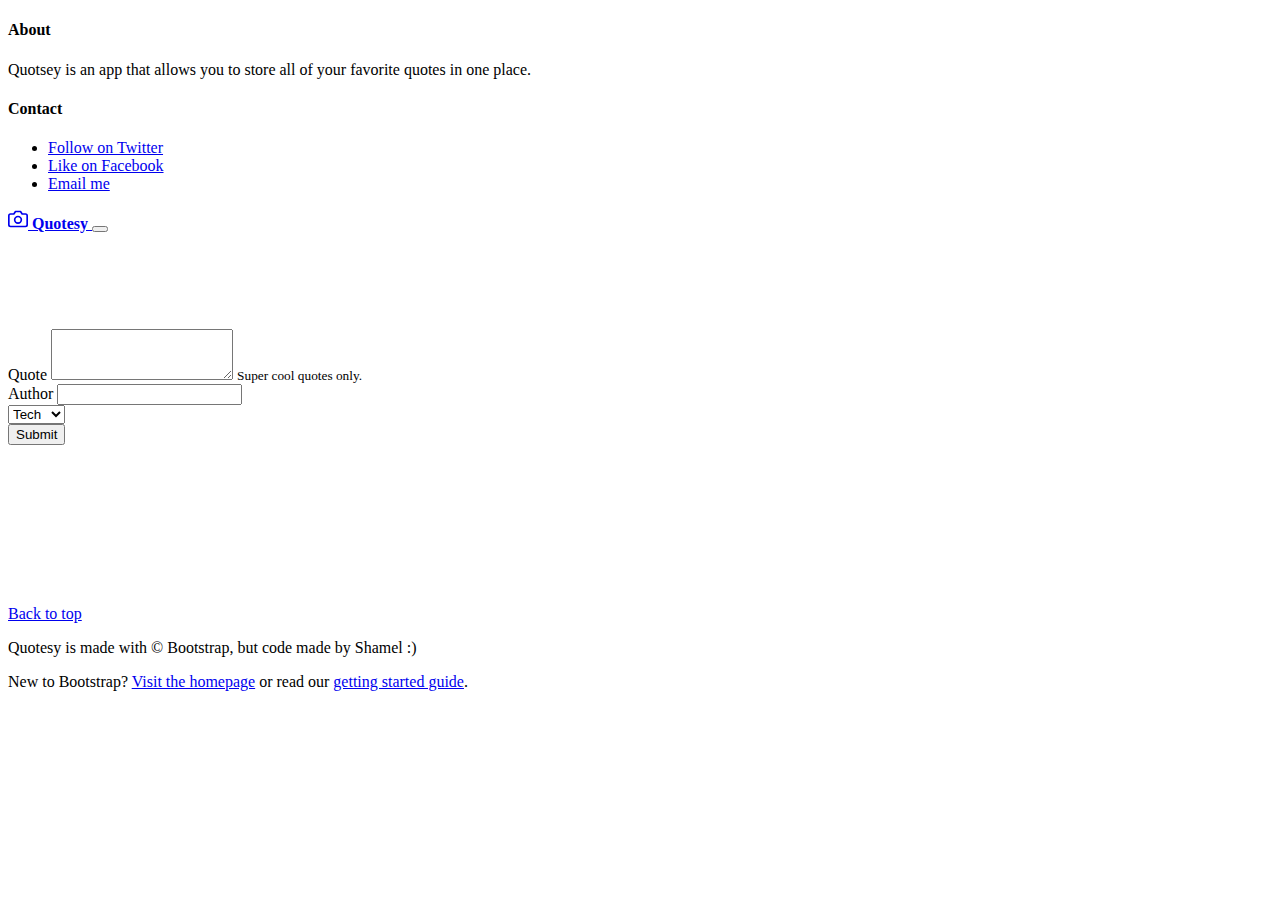
==== commit e18e8f65: "structure" ====
--- a/index.html
+++ b/index.html
@@ -50,7 +50,7 @@
       <div class="row">
         <div class="col-sm-8 col-md-7 py-4">
           <h4 class="text-white">About</h4>
-          <p class="text-muted">Add some information about the album below, the author, or any other background context. Make it a few sentences long so folks can pick up some informative tidbits. Then, link them off to some social networking sites or contact information.</p>
+          <p class="text-muted">Quotsey is an app that allows you to store all of your favorite quotes in one place.</p>
         </div>
         <div class="col-sm-4 offset-md-1 py-4">
           <h4 class="text-white">Contact</h4>
@@ -66,6 +66,7 @@
   <div class="navbar navbar-dark bg-dark shadow-sm">
     <div class="container d-flex justify-content-between">
       <a href="#" class="navbar-brand d-flex align-items-center">
+          <!-- <img src="https://lh3.googleusercontent.com/Tbkfng6PQEWhNoONNZqRYLeuPom4eU1w9pGB2PPD8eG-ImS26RiuN69SlnPCiC0BKqFRGqcJPtjpT3qFGXawK-CxRf5n9sGuTk9gXHSk6prIFspfTuqhKBiASFNMckzUy68xfV7CU1g=w2400" class="thumbnail" alt="..."> -->
         <svg xmlns="http://www.w3.org/2000/svg" width="20" height="20" fill="none" stroke="currentColor" stroke-linecap="round" stroke-linejoin="round" stroke-width="2" aria-hidden="true" class="mr-2" viewBox="0 0 24 24" focusable="false"><path d="M23 19a2 2 0 0 1-2 2H3a2 2 0 0 1-2-2V8a2 2 0 0 1 2-2h4l2-3h6l2 3h4a2 2 0 0 1 2 2z"/><circle cx="12" cy="13" r="4"/></svg>
         <strong>Quotesy</strong>
       </a>
@@ -135,7 +136,7 @@
     <p class="float-right">
       <a href="#">Back to top</a>
     </p>
-    <p>Album example is &copy; Bootstrap, but please download and customize it for yourself!</p>
+    <p>Quotesy is made with &copy; Bootstrap, but code made by Shamel :)</p>
     <p>New to Bootstrap? <a href="https://getbootstrap.com/">Visit the homepage</a> or read our <a href="../getting-started/introduction/">getting started guide</a>.</p>
   </div>
 </footer>
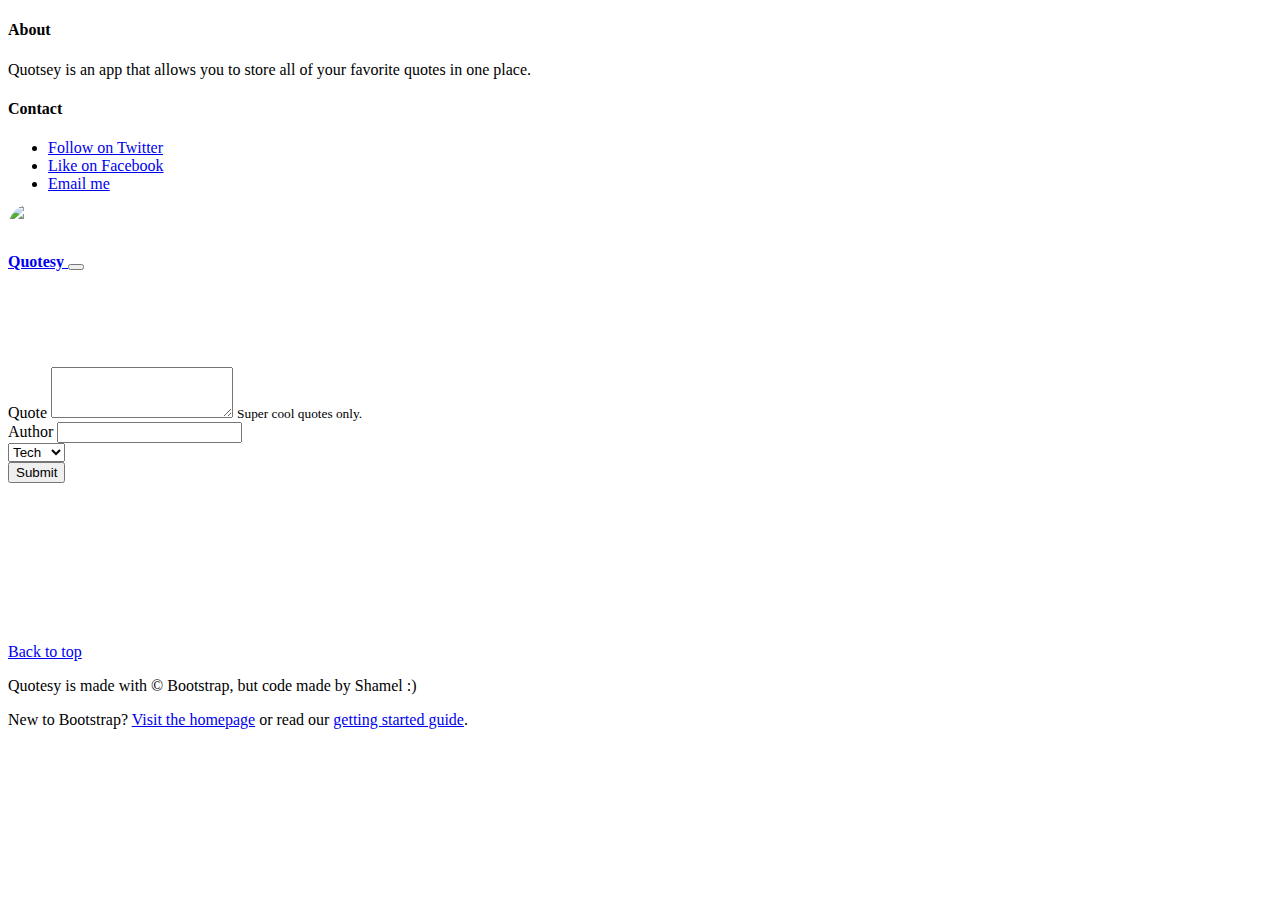
==== commit 06df2c71: "added some css" ====
--- a/index.html
+++ b/index.html
@@ -66,8 +66,10 @@
   <div class="navbar navbar-dark bg-dark shadow-sm">
     <div class="container d-flex justify-content-between">
       <a href="#" class="navbar-brand d-flex align-items-center">
-          <!-- <img src="https://lh3.googleusercontent.com/Tbkfng6PQEWhNoONNZqRYLeuPom4eU1w9pGB2PPD8eG-ImS26RiuN69SlnPCiC0BKqFRGqcJPtjpT3qFGXawK-CxRf5n9sGuTk9gXHSk6prIFspfTuqhKBiASFNMckzUy68xfV7CU1g=w2400" class="thumbnail" alt="..."> -->
-        <svg xmlns="http://www.w3.org/2000/svg" width="20" height="20" fill="none" stroke="currentColor" stroke-linecap="round" stroke-linejoin="round" stroke-width="2" aria-hidden="true" class="mr-2" viewBox="0 0 24 24" focusable="false"><path d="M23 19a2 2 0 0 1-2 2H3a2 2 0 0 1-2-2V8a2 2 0 0 1 2-2h4l2-3h6l2 3h4a2 2 0 0 1 2 2z"/><circle cx="12" cy="13" r="4"/></svg>
+        <div class="logo-image">
+          <img src="https://lh3.googleusercontent.com/07UpNAb57GezAW_U2jAh5Ip5wTIY9g3aWcUkoIkkfITcaIGCm1AZX_kqEkRL-8qMhwdOszarscSD53sNPlD7jIG8bQHQpVkyGrcVCEswghMfjufobO4U5xwuJkKKW4BYiMXWQ7G1YH4=w2400" class="img-fluid">
+        </div>
+          
         <strong>Quotesy</strong>
       </a>
       <button class="navbar-toggler" type="button" data-toggle="collapse" data-target="#navbarHeader" aria-controls="navbarHeader" aria-expanded="false" aria-label="Toggle navigation">
--- a/index.css
+++ b/index.css
@@ -9,6 +9,14 @@
       padding-top: 6rem;
       padding-bottom: 6rem;
     }
+  }
+
+  .logo-image{
+    width: 50px;
+    height: 50px;
+    border-radius: 50%;
+    overflow: hidden;
+    margin-top: -6px;
   }
   
   .jumbotron p:last-child {
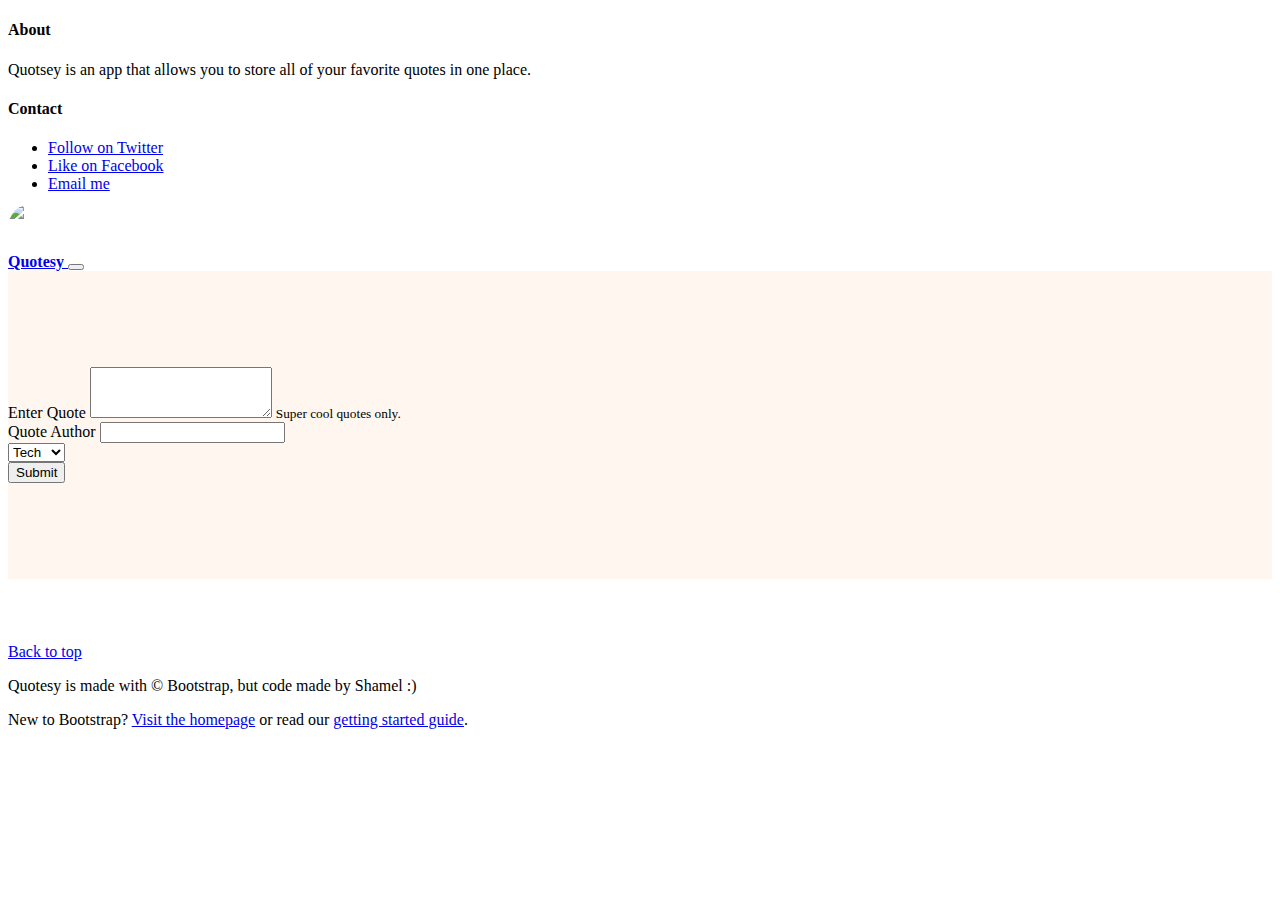
==== commit f19bd535: "working on delete" ====
--- a/index.html
+++ b/index.html
@@ -55,7 +55,7 @@
         <div class="col-sm-4 offset-md-1 py-4">
           <h4 class="text-white">Contact</h4>
           <ul class="list-unstyled">
-            <li><a href="#" class="text-white">Follow on Twitter</a></li>
+            <li><a href="https://twitter.com/ShamelLakin" class="text-white">Follow on Twitter</a></li>
             <li><a href="#" class="text-white">Like on Facebook</a></li>
             <li><a href="#" class="text-white">Email me</a></li>
           </ul>
@@ -86,12 +86,12 @@
     <div class="container">
         <form id="create-quotz-form">
             <div class="form-group">
-              <label for="exampleInputEmail1">Quote</label>
+              <label for="exampleInputEmail1">Enter Quote</label>
               <textarea class="form-control" id='input-quote' rows="3"></textarea>
               <small id="emailHelp" class="form-text text-muted">Super cool quotes only.</small>
             </div>
             <div class="form-group">
-              <label for="exampleInputPassword1">Author</label>
+              <label for="exampleInputPassword1">Quote Author</label>
               <input type="text" class="form-control" id='input-author'>
             </div>
             <div class="form-group form-group">
@@ -101,7 +101,7 @@
                     <option value="3">Love</option>
                 </select>
             </div>
-            <button type="submit" class="btn btn-primary">Submit</button>
+            <button type="submit" class="btn btn-outline-dark">Submit</button>
           </form>
     </div>
   </section>
--- a/index.css
+++ b/index.css
@@ -2,7 +2,7 @@
     padding-top: 3rem;
     padding-bottom: 3rem;
     margin-bottom: 0;
-    background-color: #fff;
+    background-color: #fff7ef;
   }
   @media (min-width: 768px) {
     .jumbotron {
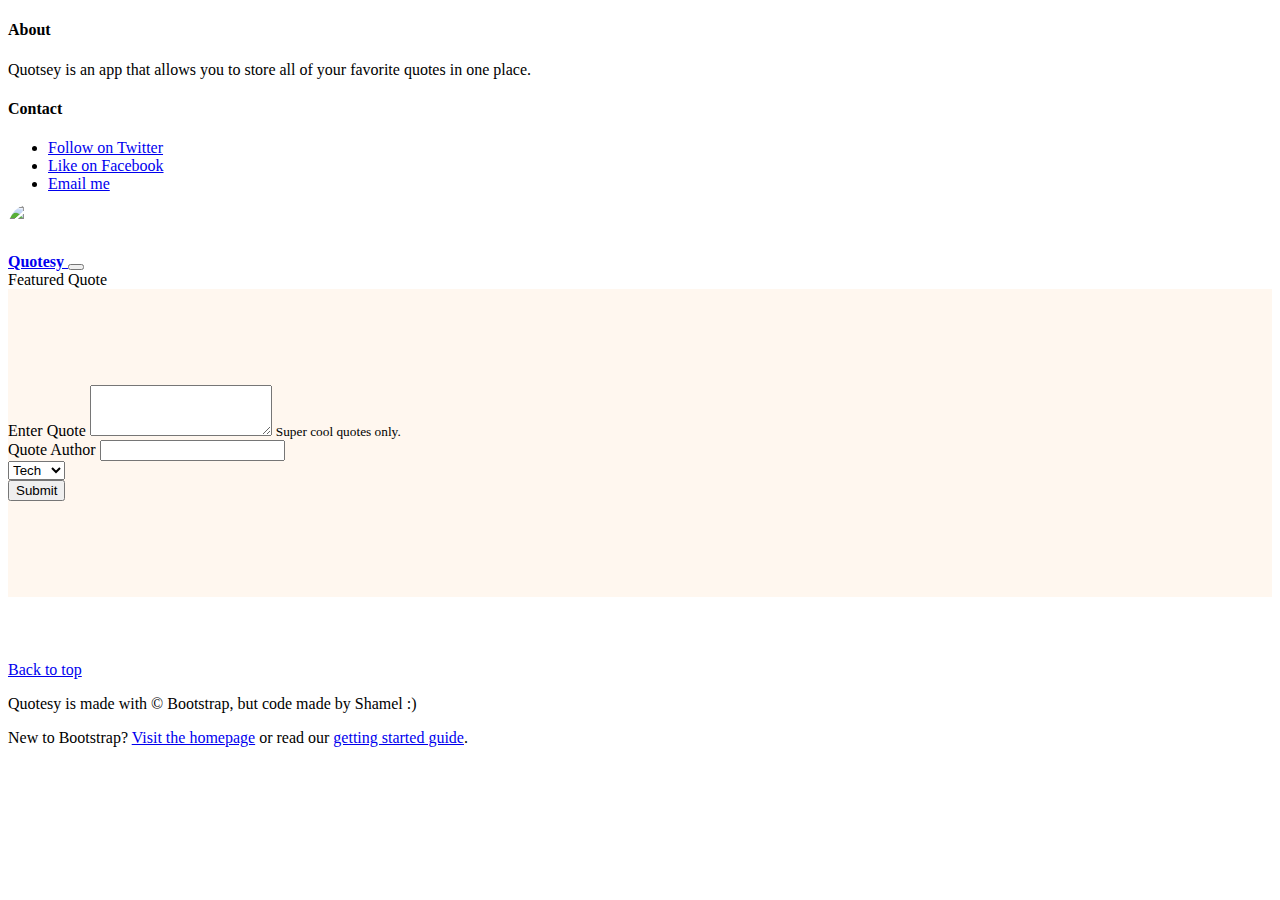
==== commit 948e6102: "feature quote addition" ====
--- a/index.html
+++ b/index.html
@@ -6,7 +6,7 @@
     <meta name="description" content="">
     <meta name="author" content="Mark Otto, Jacob Thornton, and Bootstrap contributors">
     <meta name="generator" content="Jekyll v4.1.1">
-    <title>Album example · Bootstrap</title>
+    <title>Quotesy</title>
 
     <link rel="canonical" href="https://getbootstrap.com/docs/4.5/examples/album/">
 
@@ -81,7 +81,19 @@
 </header>
 
 <main role="main">
-
+  <!-- beginning of feature card -->
+  <div class="card">
+    <div class="card-header">
+      Featured Quote
+    </div>
+    <!-- <div class="card-body"> -->
+      <!-- <h5 class="card-title">Welcome To Quotesy</h5> -->
+      <!-- <p class="card-text">Where quotes come to shine.</p> -->
+      <!-- <a href="#" class="btn btn-primary">Go somewhere</a> -->
+    <!-- </div> -->
+  </div>
+  
+<!-- end -->
   <section class="jumbotron text-center">
     <div class="container">
         <form id="create-quotz-form">
@@ -110,6 +122,9 @@
     <div class="container" id="quotz-container">
 
       <div class="row">
+        <div>
+          
+        </div>
         <!-- <div class="col-md-4">
           <div class="card mb-4 shadow-sm">
             <svg class="bd-placeholder-img card-img-top" width="100%" height="225" xmlns="http://www.w3.org/2000/svg" preserveAspectRatio="xMidYMid slice" focusable="false" role="img" aria-label="Placeholder: Thumbnail"><title>Placeholder</title><rect width="100%" height="100%" fill="#55595c"/><text x="50%" y="50%" fill="#eceeef" dy=".3em">Thumbnail</text></svg>
